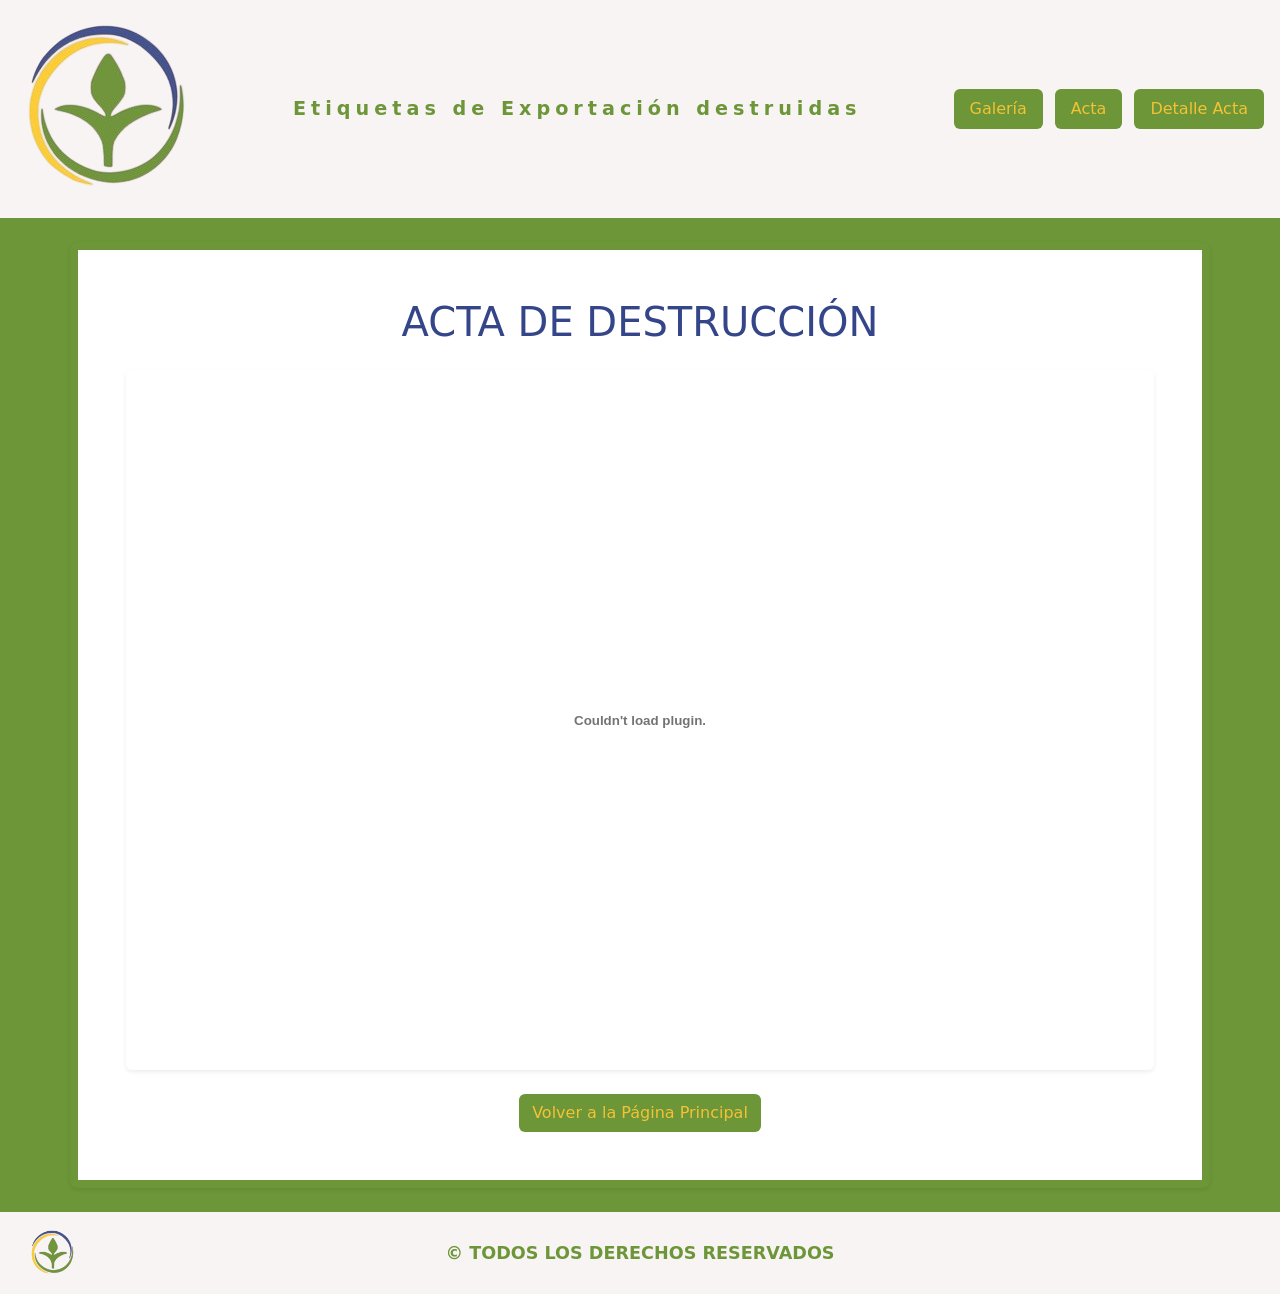
==== paginas/acta.html @ 91876b61 "se crean las paginas galeria, acta, detalle acta. Se cargan las imagenes y documentos" ====
<!DOCTYPE html>
<html lang="es">

<head>
  <meta charset="UTF-8">
  <meta name="viewport" content="width=device-width, initial-scale=1.0">
  <title>Etiquetas Exportación</title>
  <link rel="stylesheet" href="https://cdn.jsdelivr.net/npm/bootstrap@5.3.8/dist/css/bootstrap.min.css" rel="stylesheet"
    integrity="sha384-sRIl4kxILFvY47J16cr9ZwB07vP4J8+LH7qKQnuqkuIAvNWLzeN8tE5YBujZqJLB" crossorigin="anonymous">
  <link rel="stylesheet" href="../css/estilos.css">
</head>

<body>
  <header>
    <nav class="nav-afinoa">
      <img src="../img/logo.png" alt="img">
      <p class="frase">Etiquetas de Exportación destruidas</p>
      <div class="botones">
        <a href="#a-referenciar" class="btn-nav">Galería</a>
        <a href="#a-referenciar" class="btn-nav">Acta</a>
        <a href="#a-referenciar" class="btn-nav">Detalle Acta</a>
      </div>
    </nav>
  </header>
  <main class="container-lg bg-white shadow-sm my-4 p-4 p-md-5 rounded-3">
    <h1 class="text-center mb-4">ACTA DE DESTRUCCIÓN</h1>
    <!-- Contenedor Responsive de Bootstrap para el PDF -->
    <div class="ratio ratio-16x9 shadow-sm rounded overflow-hidden" style="min-height: 700px;">
      <embed src="../documentos/acta destruccion etiquetas.pdf" type="application/pdf" width="100%" height="100%" />
    </div>

    <div class="text-center mt-4">
      <a href="../index.html" class="btn btn-afinoa" role="button">Volver a la Página Principal</a>
    </div>
  </main>

  <footer class="footer-afinoa py-3">
    <div class="container-fluid">
      <div class="row align-items-center gy-2">
        <!-- Columna del Logo: Centrado en celular, a la izquierda en PC -->
        <div class="col-12 col-md-3 text-center text-md-start">
          <a href="../index.html">
            <img src="../img/logo.png" alt="Logo de Blog" class="img-fluid" style="max-height: 50px;" />
          </a>
        </div>

        <!-- Columna del Texto: Centrado en todo tamaño de pantalla -->
        <div class="col-12 col-md-6 text-center">
          <p class="copyright mb-0 fw-bold" style="color: rgb(108,150,56);">© TODOS LOS DERECHOS RESERVADOS</p>
        </div>

        <!-- Columna vacía solo para PC (equilibra el espacio del logo) -->
        <div class="col-md-3 d-none d-md-block"></div>
      </div>
    </div>
  </footer>


  <script src="https://cdn.jsdelivr.net/npm/bootstrap@5.3.8/dist/js/bootstrap.bundle.min.js"
    integrity="sha384-FKyoEForCGlyvwx9Hj09JcYn3nv7wiPVlz7YYwJrWVcXK/BmnVDxM+D2scQbITxI"
    crossorigin="anonymous"></script>
</body>

</html>
---- css/estilos.css ----
* {
  margin: 0;
  padding: 0;
  box-sizing: border-box;
}

.nav-afinoa {
  background: rgb(249, 244, 244);
  color: #fff;
  display: flex;
  align-items: center;
  justify-content: space-between;
  flex-wrap: wrap;
  gap: 1rem;
  padding: 1rem;
}

.frase {
  margin: 0;
  font-size: 1.2rem;
  font-weight: bold;
  letter-spacing: 5px;
  color: rgb(108, 150, 56);
}

.botones {
  display: flex;
  gap: .75rem;
  flex-wrap: wrap;
}

.btn-nav {
  color: rgb(243, 194, 53);
  text-decoration: none;
  padding: .5rem 1rem;
  border-radius: 6px;
  background: rgb(108, 150, 56);
  transition: background-color 0.3s ease;
}

.btn-nav:hover {
  background: rgb(52, 69, 137);
}

@media(max-width: 600px) {
  .nav-afinoa {
    flex-direction: column;
    align-items: flex-start;
  }
}

.card-body h3 {
  font-size: 2rem;
  margin: 20px 0 10px;
  color: rgb(108, 150, 56);
}

.footer-afinoa {
  background: rgb(249, 244, 244);
  color: #000;
  padding: 2rem 1rem;
  width: 100%;
}

.footer-afinoa img {
  max-width: 120px;
  height: auto;
}

.copyright {
  font-size: 1.1rem;
  font-weight: bold;
  margin: 0;
  color: #000;
}

main {
  width: 92%;
  /* Deja un 4% de margen libre a cada lado en móviles */
  margin-left: auto;
  margin-right: auto;
  border: 8px solid rgb(108, 150, 56);
  /* Tu borde verde */
  border-radius: 20px;
  overflow: hidden;
}

/* En pantallas de computadora (MD para arriba) vuelve a su ancho estándar */
@media (min-width: 768px) {
  main {
    width: 100%;
  }
}

h1,
h2 {
  color: rgb(52, 69, 137);
}

/* Agrandar párrafos dentro del contenedor principal */
main p {
  font-size: 1.2rem;
  /* Aumenta el tamaño un 15% (aprox 18.4px) */
  line-height: 1.6;
  /* Mejora el interlineado para facilitar la lectura */
}

main ul {
  font-size: 1.2rem;
  line-height: 1.6;
}

body {
  background-color: rgb(108, 150, 56);
}

.texto-solo {
  color: rgb(52, 69, 137);
}

.btn-afinoa {
  background-color: rgb(108, 150, 56);
  color: rgb(243, 194, 53);
}

.btn-afinoa:hover {
  background-color: rgb(52, 69, 137);
  color: rgb(243, 194, 53);
}
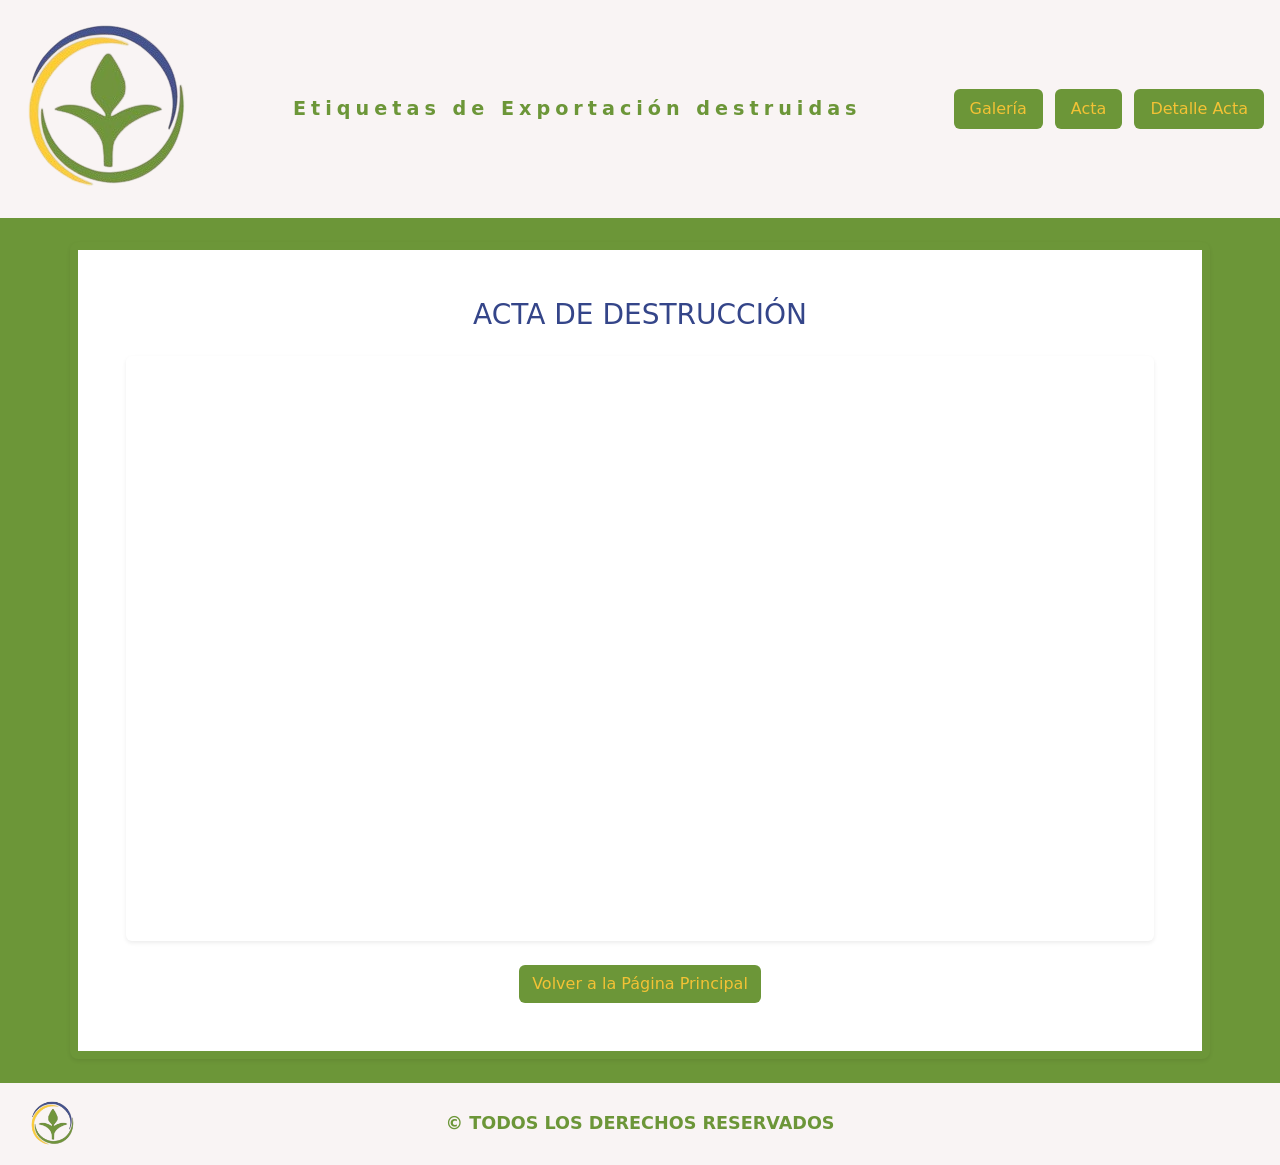
==== commit af7f8d47: "se corrije responsive de todas las paginas" ====
--- a/paginas/acta.html
+++ b/paginas/acta.html
@@ -22,11 +22,11 @@
       </div>
     </nav>
   </header>
-  <main class="container-lg bg-white shadow-sm my-4 p-4 p-md-5 rounded-3">
-    <h1 class="text-center mb-4">ACTA DE DESTRUCCIÓN</h1>
-    <!-- Contenedor Responsive de Bootstrap para el PDF -->
-    <div class="ratio ratio-16x9 shadow-sm rounded overflow-hidden" style="min-height: 700px;">
-      <embed src="../documentos/acta destruccion etiquetas.pdf" type="application/pdf" width="100%" height="100%" />
+  <main class="container-lg bg-white shadow-sm my-3 my-md-4 p-3 p-md-5 rounded-3">
+    <h1 class="fs-3 fs-md-1 text-center mb-3 mb-md-4">ACTA DE DESTRUCCIÓN</h1>
+    <div class="ratio shadow-sm rounded overflow-hidden ratio-pdf" style="min-height: 65vh;">
+      <iframe src="../documentos/acta destruccion etiquetas.pdf" type="application/pdf"
+        class="w-100 h-100 border-0"></iframe>
     </div>
 
     <div class="text-center mt-4">
